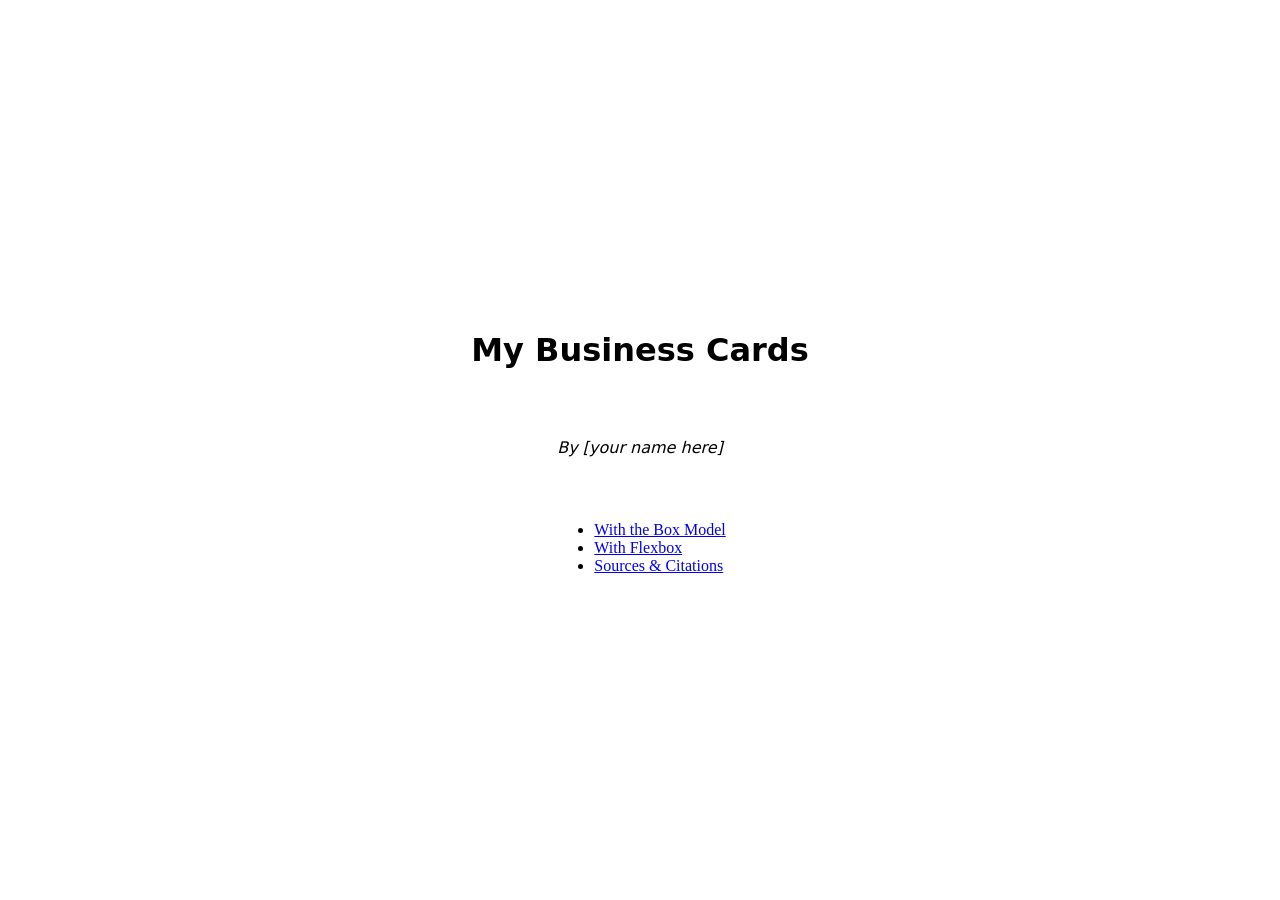
==== index.html @ 5c5dd943 "Initial commit" ====
<!DOCTYPE html>
<html lang="en">
  <head>
    <meta charset="utf-8">
    <meta name="viewport" content="width=device-width, initial-scale=1">
    <title>My Business Cards</title>
    <link rel="stylesheet" href="./template.css">
  </head>
  <body>
    <h1>My Business Cards</h1>
    <p class="attribution">By [your name here]</p>

    <ul class="page-links">
      <li><a href="box.html">With the Box Model</a></li>
      <li><a href="flex.html">With Flexbox</a></li>
      <li><a href="citations.html">Sources &amp; Citations</a></li>
    </ul>
  </body>
</html>
---- template.css ----
/* 
 * PROJECT TEMPLATE    
 * DO NOT MODIFY       
 * 
 * Your code should go in box.css and flex.css
 *
 * -------------------------------------------------------------
 * This file contains the core layout and card styles for the project.
 * Please do NOT change anything here. 
 * All your custom CSS should go in the other files as directed.
 * -------------------------------------------------------------
 */

.card {
  box-shadow: 0 4px 8px 0 rgba(0, 0, 0, 0.2);
  margin-left: auto;
  margin-right: auto;
  margin-top: auto;
  margin-bottom: auto;
  perspective: 1000px;
  cursor: pointer;
  transform-style: preserve-3d;
  transition: all 0.3s ease;
}

.card.landscape {
  width: 3.5in;
  height: 2in;
}

.card.portrait {
  height: 3.5in;
  width: 2in;
}

.card.square {
  width: 2.5in;
  height: 2.5in;
}

/* Hover effect - slight tilt to show interactivity */
.card:hover {
  scale: 1.05;
}

/* Flipped state - full rotation */
.card.flipped {
  transform: rotateY(180deg);
}

.card-front,
.card-back {
  position: absolute;
  width: 100%;
  height: 100%;
  backface-visibility: hidden;
  border-radius: inherit;
  box-sizing: border-box;
}

.card-front {
  border: 2px solid #e0e0e0;
}

.card-back {
  transform: rotateY(180deg);
}
body {
  display: flex;
  flex-direction: column;
  justify-content: center;
  align-items: center;
  gap: 32px;
  min-height: 100vh;
  margin: 0;
}

body > h1,
body > h2,
body > .attribution {
  font-family: system-ui, -apple-system, BlinkMacSystemFont, "Segoe UI", Roboto,
    Oxygen, Ubuntu, Cantarell, "Open Sans", "Helvetica Neue", sans-serif;
}
p.attribution {
  font-style: italic;
}
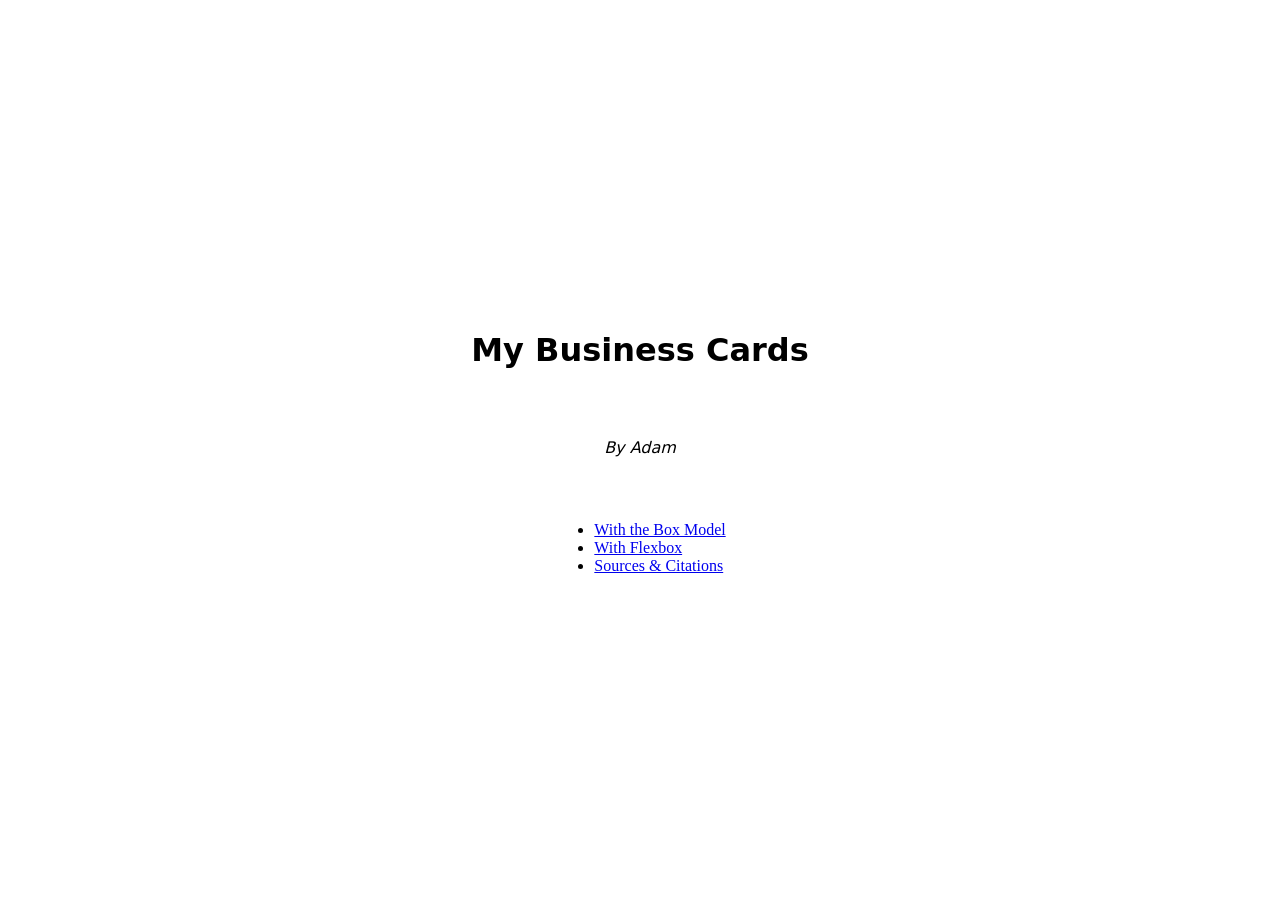
==== commit c498e8b0: "Changed format of card, added 2 and changed 2 new fonts, made the header center, and adjusted broder" ====
--- a/index.html
+++ b/index.html
@@ -8,7 +8,7 @@
   </head>
   <body>
     <h1>My Business Cards</h1>
-    <p class="attribution">By [your name here]</p>
+    <p class="attribution">By Adam</p>
 
     <ul class="page-links">
       <li><a href="box.html">With the Box Model</a></li>
